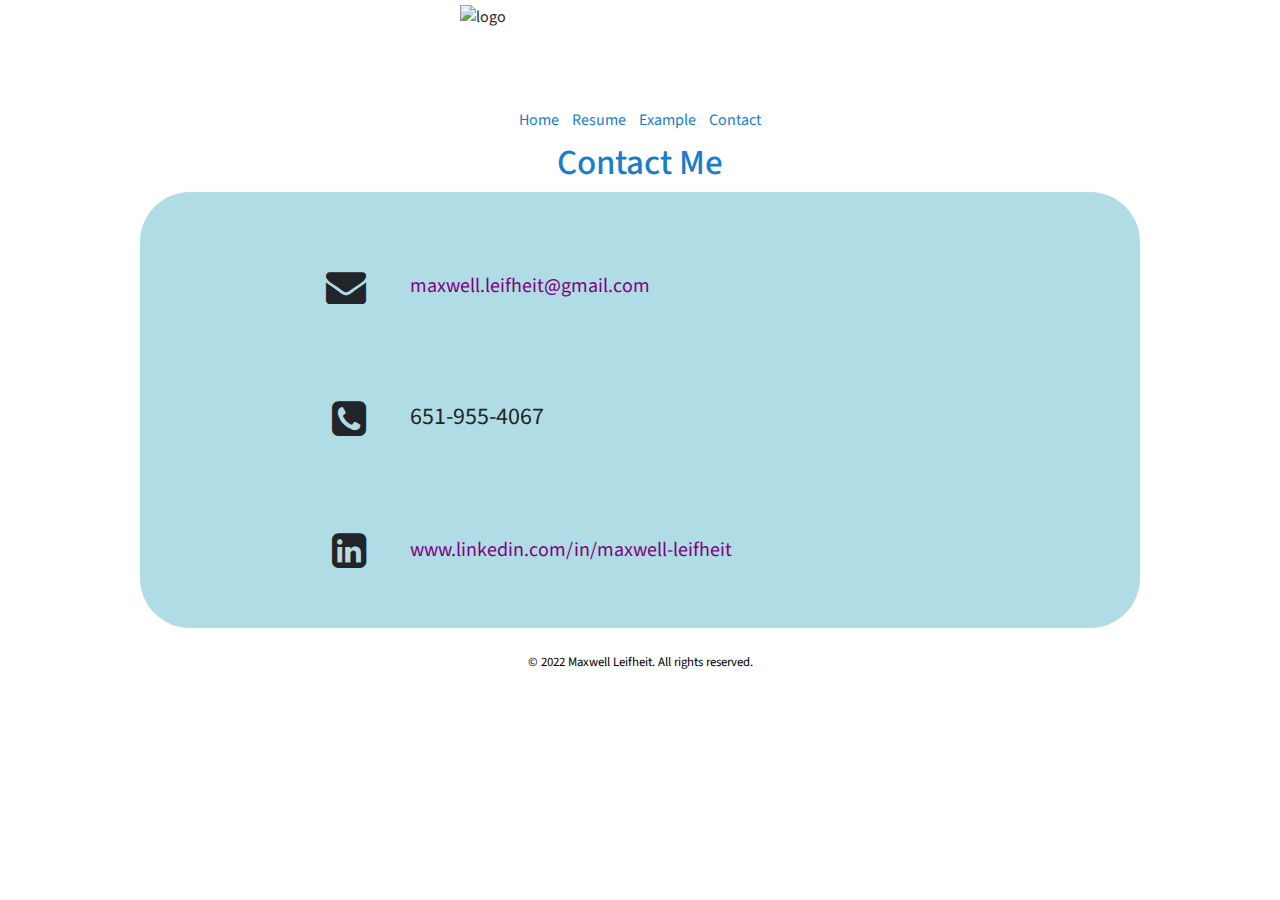
==== contact.html @ f43aad92 "Add files via upload" ====
<!DOCTYPE html>
<html lang="en">
<head>
	<meta charset="utf-8">
	<meta name="viewport" content="width=device-width, initial-scale=1.0">
	<title>Maxwell Leifheit</title>
	<meta name="description" content="Maxwell Leifheit's portfolio.">

	<link rel="stylesheet" href="https://cdn.jsdelivr.net/npm/bootstrap@4.6.1/dist/css/bootstrap.min.css">
	<link rel="stylesheet" href="https://cdnjs.cloudflare.com/ajax/libs/font-awesome/4.7.0/css/font-awesome.min.css">
	<link rel="stylesheet" href="style.css">
	<link rel="icon" type="image/x-icon" href="favicon.ico"/>
</head>
<body>
	<header>
		<img class="logo" src="images/logo.png" alt="logo" height="93.1" width="361" class="img-fluid logo">
	</header>

	<nav>
		<ul>
			<li><a href="index.html">Home</a></li>
			<li><a href="resume.html">Resume</a></li>
			<li><a href="example.html">Example</a></li>
			<li><a href="contact.html">Contact</a></li>
		</ul>
	</nav>

	<main>
		<h1>Contact Me</h1>
		<div class="container-fluid">
			<div class="about">
				<div class="row">
					<div class="col-sm-3">
						<p></p>
						<i class="fa fa-envelope" aria-hidden="true"></i>
					</div>
					<div class="col-sm-9">
						<p></p>
						<p><a href="mailto:maxwell.leifheit@gmail.com" target="_blank">maxwell.leifheit@gmail.com</a></p>
					</div>
				</div>

				<div class="row">
					<div class="col-sm-3">
						<p></p>
						<i class="fa fa-phone-square" aria-hidden="true"></i>
					</div>
					<div class="col-sm-9">
						<p></p>
						<p>651-955-4067</p>
					</div>
				</div>

				<div class="row">
					<div class="col-sm-3">
						<p></p>
						<i class="fa fa-linkedin-square" aria-hidden="true"></i>
					</div>
					<div class="col-sm-9">
						<p></p>
						<p><a href="https://www.linkedin.com/in/maxwell-leifheit" target="_blank">www.linkedin.com/in/maxwell-leifheit</a></p>
					</div>
				</div>

				<p></p>

			</div>
		</div>
	</main>

	<footer>
		<p><small>&copy; 2022 Maxwell Leifheit. All rights reserved.</small></p>
	</footer>

<!--jQuery, Popper, and Bootstrap Javascript files-->
<script src="https://cdn.jsdelivr.net/npm/jquery@3.6.0/dist/jquery.slim.min.js"></script>
<script src="https://cdn.jsdelivr.net/npm/popper.js@1.16.1/dist/umd/popper.min.js"></script>
<script src="https://cdn.jsdelivr.net/npm/bootstrap@4.6.1/dist/js/bootstrap.bundle.min.js"></script>

</body>
</html>
---- style.css ----
@import url('https://fonts.googleapis.com/css2?family=Source+Sans+Pro:wght@600&display=swap');

.logo{
	margin: 5px auto;
	display:block;
}


body{
	font-family: 'Source Sans Pro', sans-serif;
	margin: 0;
}

.container-fluid{
	background-color: #b0dce5;
	margin: 5px auto;
	max-width: 1200px;
	display:block;
	border-radius: 50px;

}

.container-fluid p{
	margin-top: 30px;
	padding: 10px;
	text-align: center;
}

h1{
	text-align: center;
	color:#197dcb;
}

h2 { 

}

/*CSS without a media query--applies to all sizes unless overridden*/
h1{
		font-size: 2.2em;
 }

.mobile{
	display:none;
}

@media only screen and (max-width: 400px) {
	.desktop{
		display:none;
	}
	.mobile{
		display:block;
	}
}

/* CSS Adjustments for Tablets */
@media only screen and (max-width: 1024px) {
	h1{
		font-size: 1.8em;
	}
}
/* CSS Adjustments for Smartphones */
@media only screen and (max-width: 768px) {
	h1{
		font-size: 1.5em;
	}
}


nav{

}

nav a:link{
	color:#197dcb;
}

nav a:visited{
	color:#197dcb;
}

nav a:hover{
	color:#042d65;
}

nav a:active{
	color:#000000;
}

nav ul{
	list-style-type: none;
	text-align: center;
	margin: 0px;
	padding: 5px;
}

nav li{
	display: inline;
	padding: 5px;
}

main{
	max-width: 1000px;
	margin: 5px auto;
}

footer{
	color: black;
	text-align: center;
	padding: 5px;
	margin: 0 auto;
}

a:link{
	color:purple;
}

a:visited{
	color:purple;
}

a:hover{
	color:blue;
}
a:active{
	color:black;
}

.img-fluid {
	float: right;
	max-width: 80%;
	height: auto;
	display: block;
	padding: 5px;
}

.about p{
	padding: 5px;
	text-align: left;
	font-size: 24px;
}

.about a{
	padding-top: 1px;
	margin: 5px auto;
	text-align: left;
	font-size: 20px;
}

i.fa{
	padding: 9px;
	font-size: 40px;
	float: right;
	margin-top: 10px;
}
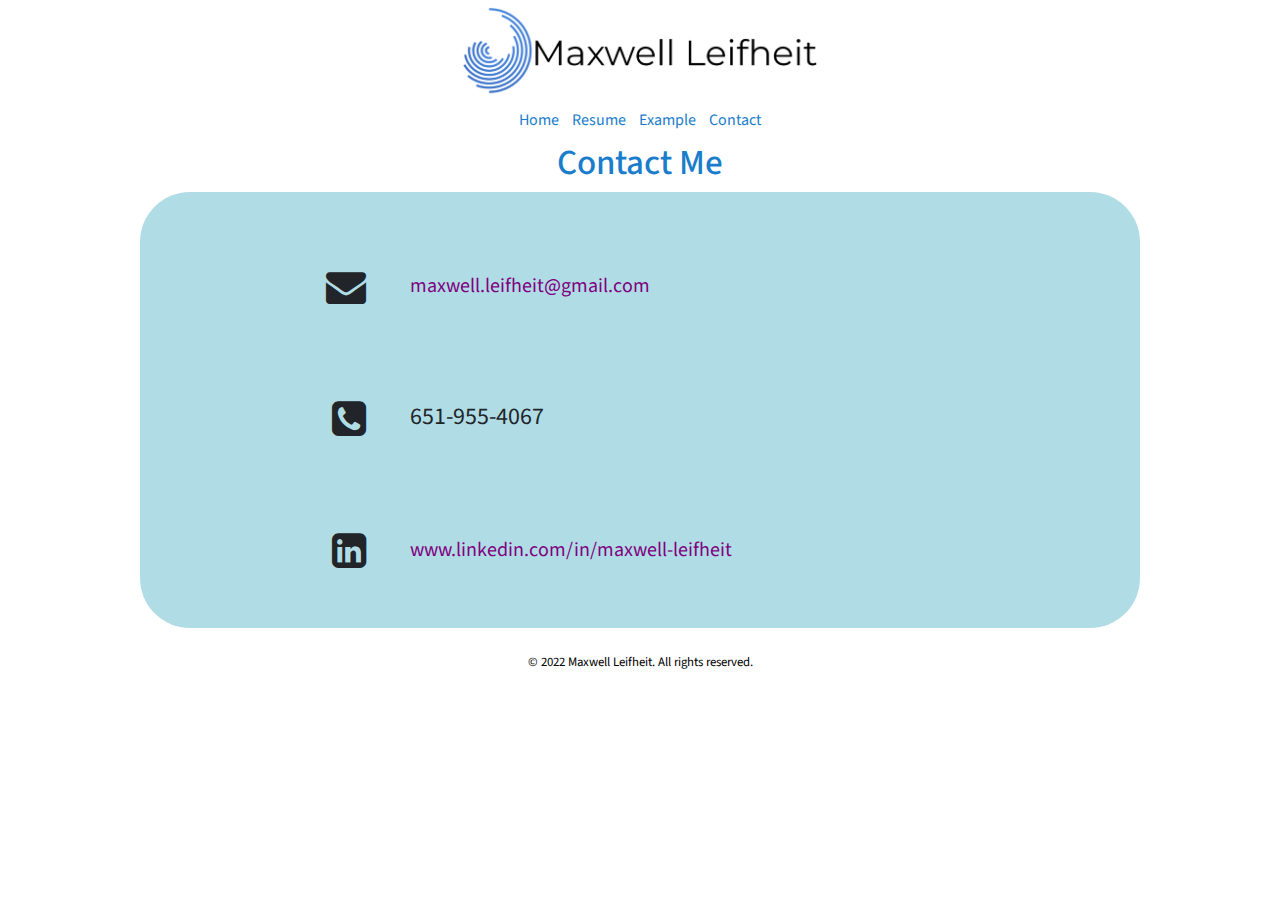
==== commit 54e0bcaa: "Add files via upload" ====
--- a/contact.html
+++ b/contact.html
@@ -13,7 +13,7 @@
 </head>
 <body>
 	<header>
-		<img class="logo" src="images/logo.png" alt="logo" height="93.1" width="361" class="img-fluid logo">
+		<img class="logo" src="images/logo.jpg" alt="logo" height="93.1" width="361" class="img-fluid logo">
 	</header>
 
 	<nav>
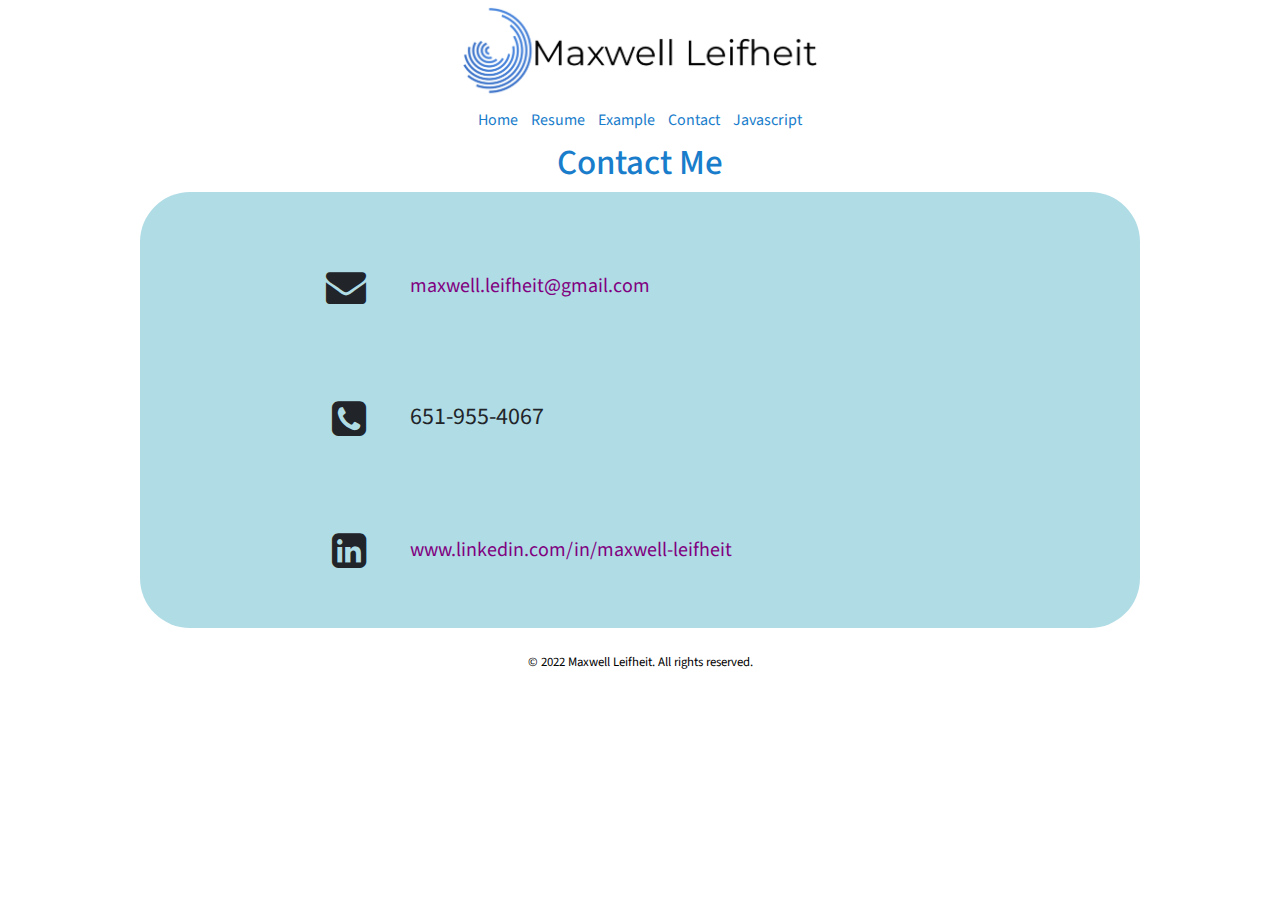
==== commit ecd6c43b: "Add files via upload" ====
--- a/contact.html
+++ b/contact.html
@@ -13,7 +13,7 @@
 </head>
 <body>
 	<header>
-		<img class="logo" src="images/logo.jpg" alt="logo" height="93.1" width="361" class="img-fluid logo">
+		<img class="logo" src="images/logo.jpg" alt="logo" height="93.1" width="361" class="img-fluid">
 	</header>
 
 	<nav>
@@ -22,6 +22,7 @@
 			<li><a href="resume.html">Resume</a></li>
 			<li><a href="example.html">Example</a></li>
 			<li><a href="contact.html">Contact</a></li>
+			<li><a href="javascript.html">Javascript</a></li>
 		</ul>
 	</nav>
 
--- a/style.css
+++ b/style.css
@@ -3,6 +3,24 @@
 .logo{
 	margin: 5px auto;
 	display:block;
+}
+
+.game-controls{
+	margin: 0 auto;
+	display: block;
+	text-align: center;
+}
+
+canvas {
+	padding-left: 0;
+	padding-right: 0;
+	margin-left: auto;
+	margin-right: auto;
+	display: block;
+	width: 800px;
+	border-top: 20px solid #333333;
+	border-bottom: 20px solid #333333;
+	background-color: black;
 }
 
 
@@ -31,8 +49,13 @@
 	color:#197dcb;
 }
 
+h4{
+	font-size: 40px;
+	font-weight: bold;
+}
+
 h2 { 
-
+	text-align: center;
 }
 
 /*CSS without a media query--applies to all sizes unless overridden*/
